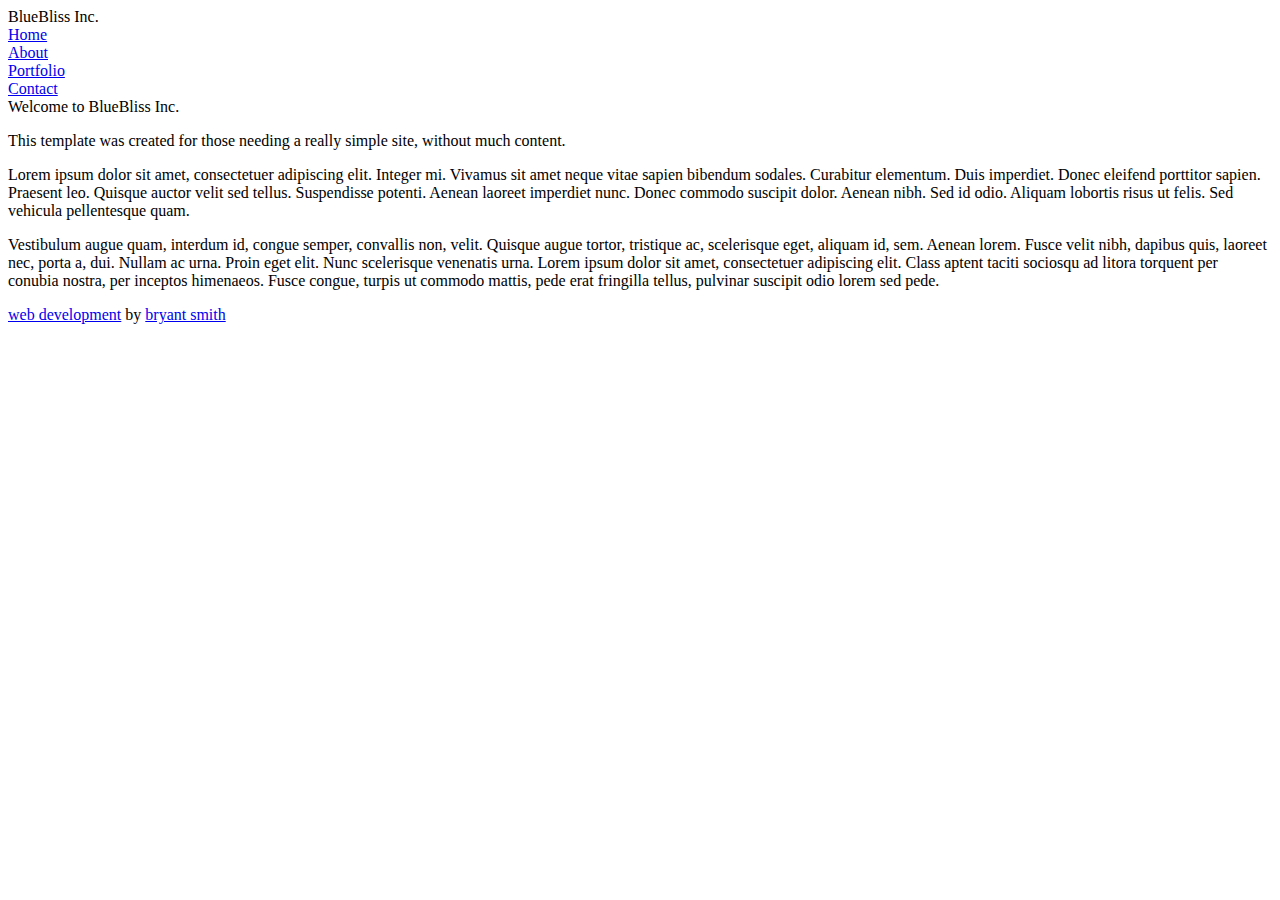
==== index.html @ 90f4f72a "this is the initial file found on the internet" ====
<!--
You may use this in any way, on any site, all we ask is that you please keep the link(s) crediting the author.   Though this is not mandatory, it is certainly appreciated.
 -->

<!DOCTYPE html PUBLIC "-//W3C//DTD XHTML 1.0 Strict//EN" "http://www.w3.org/TR/xhtml1/DTD/xhtml1-strict.dtd">
<html xmlns="http://www.w3.org/1999/xhtml" xml:lang="en" lang="en">
<head>
	<title>Blue Bliss by Bryant Smith</title>
	<meta http-equiv="content-type" content="text/html;charset=utf-8" />
	<link rel="stylesheet" type="text/css" href="bluebliss.css" />
</head>
<body>
<div id="mainContentArea">
	<div id="contentBox">
        <div id="title">BlueBliss Inc.</div>
        
        <div id="linkGroup">
            <div class="link"><a href="index.html">Home</a></div>
            <div class="link"><a href="index.html">About</a></div>
            <div class="link"><a href="index.html">Portfolio</a></div>
            <div class="link"><a href="index.html">Contact</a></div>
        </div>
        
        <div id="blueBox"> 
          <div id="header"></div>
          <div class="contentTitle">Welcome to BlueBliss Inc.</div>
            <div class="pageContent">
              <p>This template was created for those needing a really simple site, without much content.</p>
              <p>Lorem ipsum dolor sit amet, consectetuer adipiscing elit. Integer mi. Vivamus sit amet neque vitae sapien bibendum sodales. Curabitur elementum. Duis imperdiet. Donec eleifend porttitor sapien. Praesent leo. Quisque auctor velit sed tellus. Suspendisse potenti. Aenean laoreet imperdiet nunc. Donec commodo suscipit dolor. Aenean nibh. Sed id odio. Aliquam lobortis risus ut felis. Sed vehicula pellentesque quam.</p>
              <p>Vestibulum augue quam, interdum id, congue semper, convallis non, velit. Quisque augue tortor, tristique ac, scelerisque eget, aliquam id, sem. Aenean lorem. Fusce velit nibh, dapibus quis, laoreet nec, porta a, dui. Nullam ac urna. Proin eget elit. Nunc scelerisque venenatis urna. Lorem ipsum dolor sit amet, consectetuer adipiscing elit. Class aptent taciti sociosqu ad litora torquent per conubia nostra, per inceptos himenaeos. Fusce congue, turpis ut commodo mattis, pede erat fringilla tellus, pulvinar suscipit odio lorem sed pede.</p>
            </div>
            <div id="footer"><a href="http://www.aszx.net">web development</a> by <a href="http://www.bryantsmith.com">bryant smith</a></div>
        </div>
	</div>
</div>
</body>
</html>
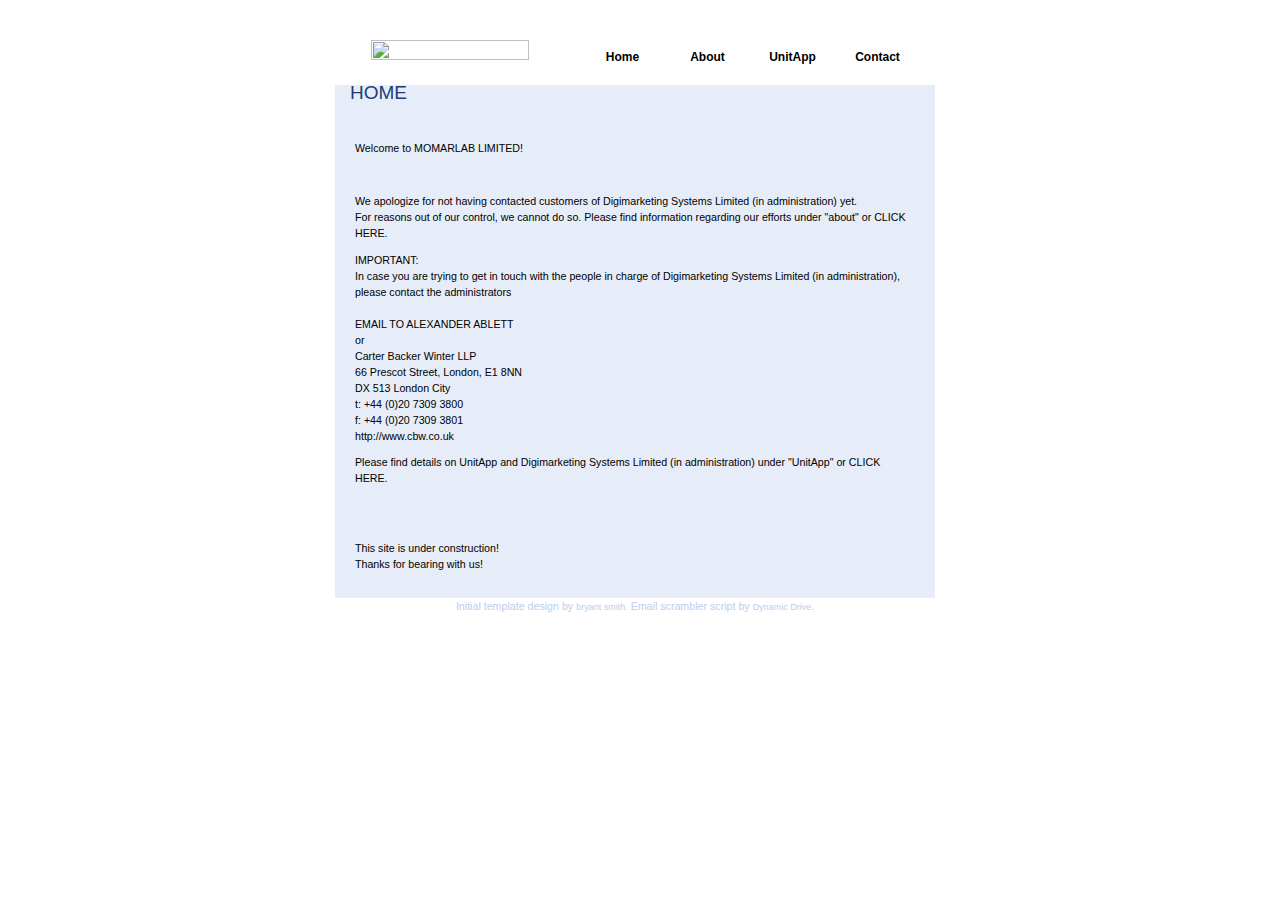
==== commit deeee2bf: "first online version" ====
--- a/index.html
+++ b/index.html
@@ -1,37 +1,71 @@
 <!--
-You may use this in any way, on any site, all we ask is that you please keep the link(s) crediting the author.   Though this is not mandatory, it is certainly appreciated.
- -->
+initially changed on 2015/10/26 -->
 
 <!DOCTYPE html PUBLIC "-//W3C//DTD XHTML 1.0 Strict//EN" "http://www.w3.org/TR/xhtml1/DTD/xhtml1-strict.dtd">
 <html xmlns="http://www.w3.org/1999/xhtml" xml:lang="en" lang="en">
 <head>
-	<title>Blue Bliss by Bryant Smith</title>
+	<title>MOMARLAB LIMITED</title>
 	<meta http-equiv="content-type" content="text/html;charset=utf-8" />
 	<link rel="stylesheet" type="text/css" href="bluebliss.css" />
 </head>
 <body>
 <div id="mainContentArea">
 	<div id="contentBox">
-        <div id="title">BlueBliss Inc.</div>
-        
+        <div id="title"><img src="momarlab.gif" width="158" height="20" border="0"></div>
+<!-- initially 631 x 80-->        
         <div id="linkGroup">
             <div class="link"><a href="index.html">Home</a></div>
-            <div class="link"><a href="index.html">About</a></div>
-            <div class="link"><a href="index.html">Portfolio</a></div>
-            <div class="link"><a href="index.html">Contact</a></div>
+            <div class="link"><a href="about.html">About</a></div>
+            <div class="link"><a href="unitapp.html">UnitApp</a></div>
+            <div class="link"><a href="contact.html">Contact</a></div>
         </div>
         
         <div id="blueBox"> 
           <div id="header"></div>
-          <div class="contentTitle">Welcome to BlueBliss Inc.</div>
+          <div class="contentTitle">HOME</div>
             <div class="pageContent">
-              <p>This template was created for those needing a really simple site, without much content.</p>
-              <p>Lorem ipsum dolor sit amet, consectetuer adipiscing elit. Integer mi. Vivamus sit amet neque vitae sapien bibendum sodales. Curabitur elementum. Duis imperdiet. Donec eleifend porttitor sapien. Praesent leo. Quisque auctor velit sed tellus. Suspendisse potenti. Aenean laoreet imperdiet nunc. Donec commodo suscipit dolor. Aenean nibh. Sed id odio. Aliquam lobortis risus ut felis. Sed vehicula pellentesque quam.</p>
-              <p>Vestibulum augue quam, interdum id, congue semper, convallis non, velit. Quisque augue tortor, tristique ac, scelerisque eget, aliquam id, sem. Aenean lorem. Fusce velit nibh, dapibus quis, laoreet nec, porta a, dui. Nullam ac urna. Proin eget elit. Nunc scelerisque venenatis urna. Lorem ipsum dolor sit amet, consectetuer adipiscing elit. Class aptent taciti sociosqu ad litora torquent per conubia nostra, per inceptos himenaeos. Fusce congue, turpis ut commodo mattis, pede erat fringilla tellus, pulvinar suscipit odio lorem sed pede.</p>
+<br>
+              <p>Welcome to MOMARLAB LIMITED!</p>
+<br>
+<p>We apologize for not having contacted customers of Digimarketing Systems Limited (in administration) yet.<br>
+For reasons out of our control, we cannot do so. Please find information regarding our efforts under "about" or <a href="about.html">CLICK HERE.<br>
+<p>IMPORTANT:<br>
+In case you are trying to get in touch with the people in charge of Digimarketing Systems Limited (in administration), please contact the administrators <br>
+<br>
+<a href="mailto:alexander.ablett[(at)]cbw.co.uk">EMAIL TO ALEXANDER ABLETT</a><br>
+or<br>
+Carter Backer Winter LLP<br>
+66 Prescot Street, London, E1 8NN<br>
+DX 513 London City<br>
+t: +44 (0)20 7309 3800<br>
+f: +44 (0)20 7309 3801<br>
+<a href=http://www.cbw.co.uk>http://www.cbw.co.uk</a><br>
+              <p>Please find details on UnitApp and Digimarketing Systems Limited (in administration) under "UnitApp" or <a href="unitapp.html">CLICK HERE.</a></p>
+<br>
+<br>
+<p>This site is under construction!<br>
+Thanks for bearing with us!</p>
+<br>
+
             </div>
-            <div id="footer"><a href="http://www.aszx.net">web development</a> by <a href="http://www.bryantsmith.com">bryant smith</a></div>
+            <div id="footer">Initial template design by <a href="http://www.bryantsmith.com">bryant smith.</a> Email scrambler script by <a href="http://www.dynamicdrive.com">Dynamic Drive</a>.</div>
         </div>
 	</div>
 </div>
+<script type="text/javascript">
+
+/***********************************************
+* Easy Email Scrambler script- (c) Dynamic Drive (www.dynamicdrive.com)
+* Please keep this notice intact
+* Visit http://www.dynamicdrive.com/ for full source code
+***********************************************/
+
+var maildivider="[(at)]" //enter divider you use to divide your email address strings
+
+for (i=0; i<=(document.links.length-1); i++){
+if (document.links[i].href.indexOf(maildivider)!=-1)
+document.links[i].href=document.links[i].href.split(maildivider)[0]+"@"+document.links[i].href.split(maildivider)[1]
+}
+</script>
 </body>
 </html>
--- a/bluebliss.css
+++ b/bluebliss.css
@@ -0,0 +1,157 @@
+html
+{
+  overflow: hidden;
+  height: 99%;
+}
+                         
+body
+{
+  background: $ffffff;
+  height: 99%;
+  margin: 0;
+  padding: 0;
+  line-height: 150%;
+  text-align: center;
+}
+
+*
+{
+  font-size: 8pt; 
+  font-family: Tahoma, Verdana, sans-serif; 
+  color: #000000;
+  text-align: left;
+}
+
+
+
+/* === Containers === */
+
+
+
+#mainContentArea
+{
+  margin: 0 auto 0 auto; 
+  display: table; 
+  height: 100%;  
+  position: relative; 
+  overflow: hidden; 
+  width: 600px;
+}
+
+
+.link,.linkActive
+{
+width:75px;
+margin-right:10px;
+float: left;
+margin-top:24px;
+text-align:center;
+font-family:Georgia, "Times New Roman", Times, serif;
+background-image:url(tab.gif);
+position:relative; bottom:0px;
+}
+
+.link:hover
+{
+background-image:url(tab2.gif);
+}
+
+a
+{
+text-decoration:none;
+}
+
+.link a{
+font-family:Arial, Helvetica, sans-serif;
+font-size:12px;
+font-weight:bold;
+}
+
+#linkGroup
+{
+margin-right:10px;
+height:40px;
+width:600px;
+}
+
+#title
+{
+width:230px;
+height:40px;
+margin-right:20px;
+margin-top:15px;
+font-family:Verdana, Arial, Helvetica, sans-serif;
+font-size:20px;
+font-weight:bold;
+text-align:center;
+float:left;
+}
+
+.contentTitle
+{
+font-family:Verdana, Arial, Helvetica, sans-serif;
+color:#213E74;
+font-size:19px;
+margin-left:15px;
+margin-right:12px;
+margin-bottom:12px;
+width:573px;
+}
+
+.pageContent
+{
+font-family: Arial, Helvetica, sans-serif;
+color:#000000;
+font-size:12px;
+margin-left:20px;
+margin-right:20px;
+width:560px;
+}
+
+
+#blueBox
+{
+	position: absolute;
+	vertical-align: middle;
+	background-color:#E7EDF8;
+	width:600px;
+	clear:both;
+}
+
+#header
+{
+width:600px;
+height:20px;
+background-color:#FFFFFF;
+background-image:url(header.gif);
+background-repeat:no-repeat;
+}
+
+#footer
+{
+width:600px;
+height:20px;
+background-color:#FFFFFF;
+background-image:url(footer.gif);
+background-repeat:no-repeat;
+text-align:center;
+padding-right:10px;
+color:#BDCDEC;
+}
+#footer a
+{
+font-size:9px;
+color:#BDCDEC;
+}
+
+#contentBox
+{
+margin-top:25px;
+}
+
+
+
+html, body {
+text-align: center;
+}
+p {text-align: left;}
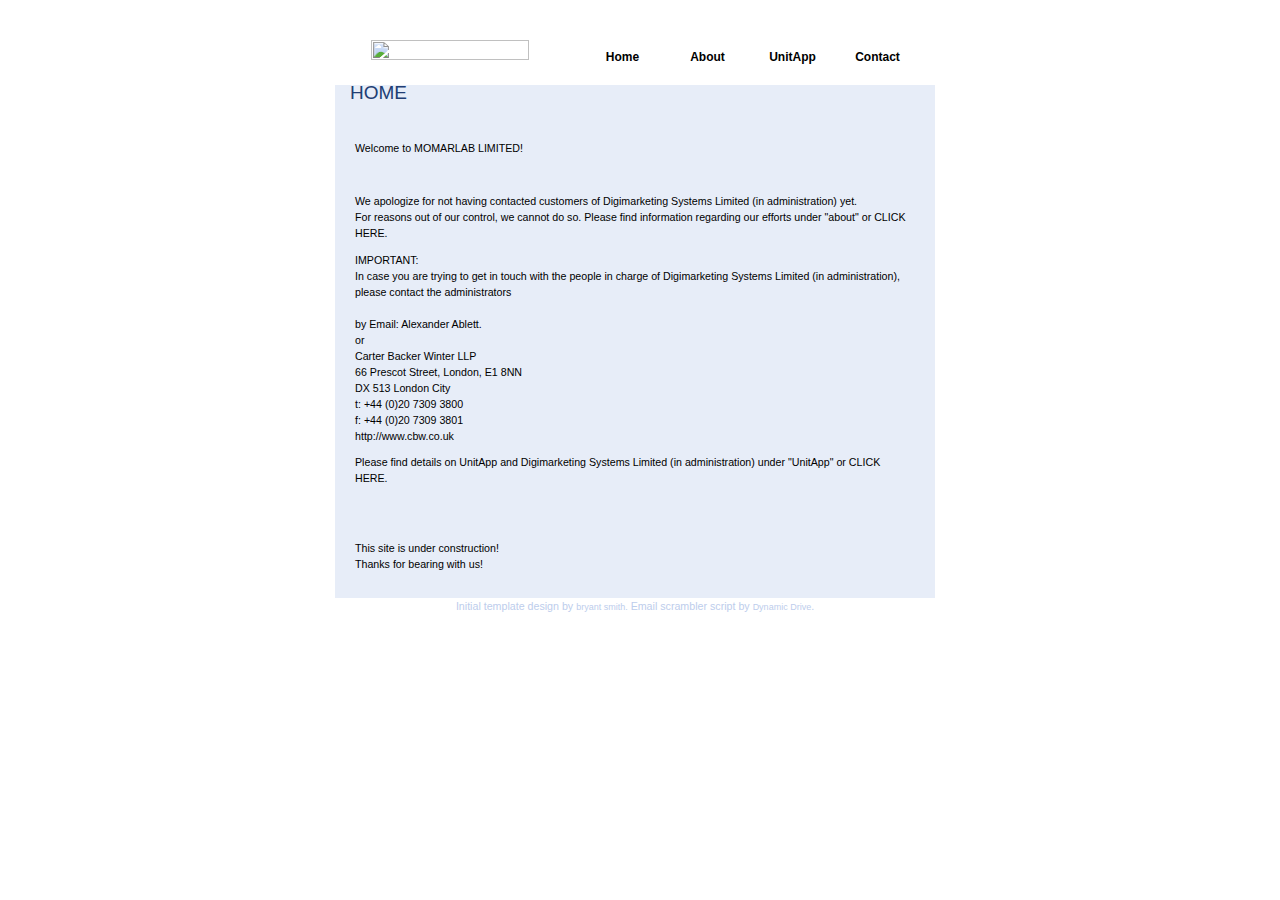
==== commit 99a64f7b: "updated ablett email" ====
--- a/index.html
+++ b/index.html
@@ -32,7 +32,8 @@
 <p>IMPORTANT:<br>
 In case you are trying to get in touch with the people in charge of Digimarketing Systems Limited (in administration), please contact the administrators <br>
 <br>
-<a href="mailto:alexander.ablett[(at)]cbw.co.uk">EMAIL TO ALEXANDER ABLETT</a><br>
+<a href="mailto:alexander.ablett[(at)]cbw.co.uk">by Email: Alexander Ablett</a>.
+<br>
 or<br>
 Carter Backer Winter LLP<br>
 66 Prescot Street, London, E1 8NN<br>
--- a/bluebliss.css
+++ b/bluebliss.css
@@ -1,6 +1,6 @@
 html
 {
-  overflow: hidden;
+  overflow: scroll;
   height: 99%;
 }
                          
